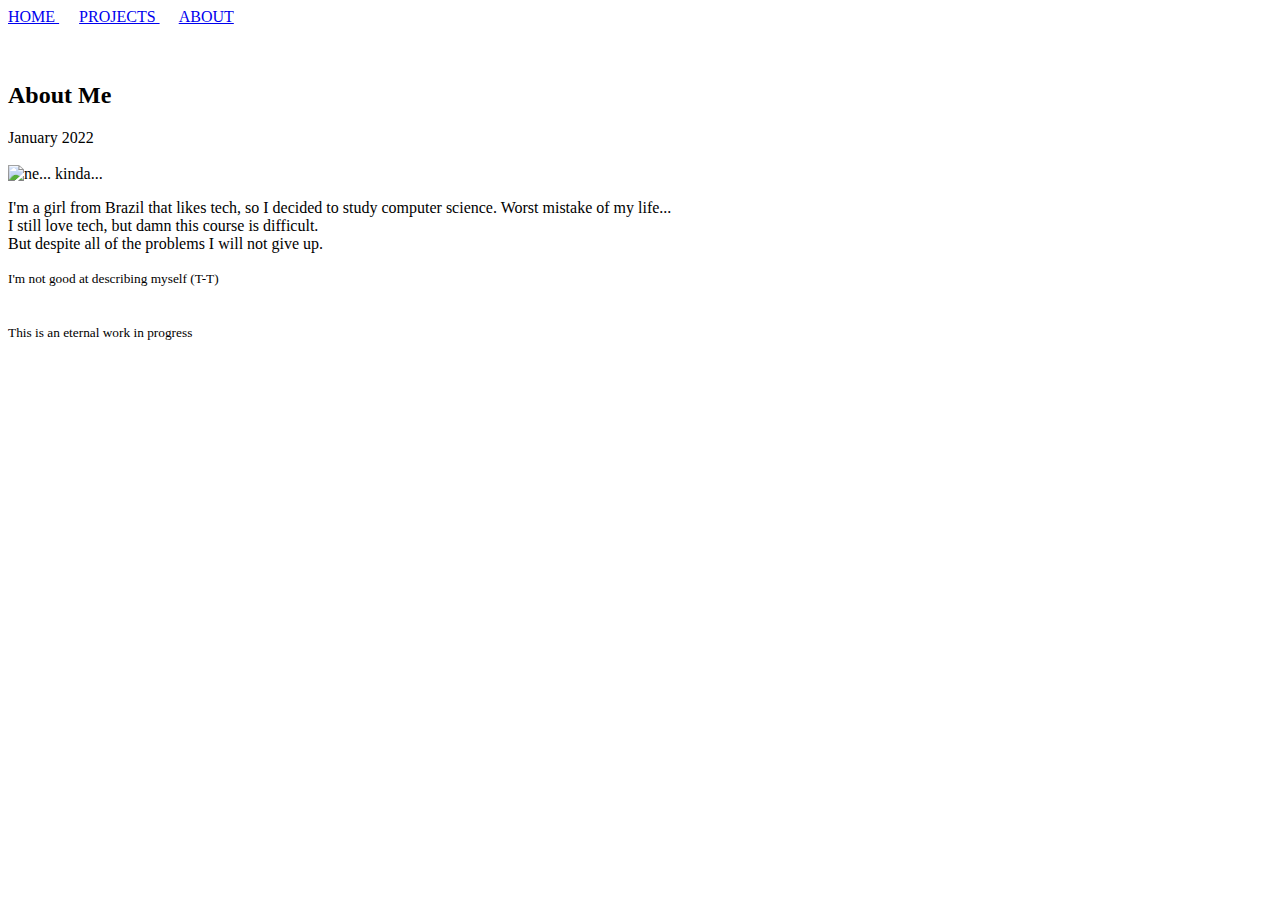
==== about.html @ ddda0219 "typo" ====
<!DOCTYPE html>
<html lang="en" dir="ltr">
  <head>
    <meta charset="utf-8">
    <meta name="viewport" content="width=device-width, initial-scale=1.0">
    <title>Apprentice Blog</title>
    <link rel="stylesheet" href="style.css">
  </head>
  <body>
    <header>
      <nav>
        <a href="index.html"> HOME </a>&emsp;
        <a href="projects.html"> PROJECTS </a>&emsp;
        <a href="#"> ABOUT </a>
      </nav>
    </header>

<br>

    <article>
      <br>
      <header>
        <h2>About Me</h2>
        <time datetime="2022-01-27">January 2022</time>
      </header>
      <br>

        <img src="img/medjed.jpeg" alt="ne... kinda...">

        <p>I'm a girl from Brazil that likes tech, so I decided to study computer science. Worst mistake of my life... <br>
          I still love tech, but damn this course is difficult. <br>
          But despite all of the problems I will not give up.</p>

      <footer><small> I'm not good at describing myself (T-T)</small></footer>
      <br>
    </article>

<br>

    <footer><small>This is an eternal work in progress</small></footer>
  </body>
</html>
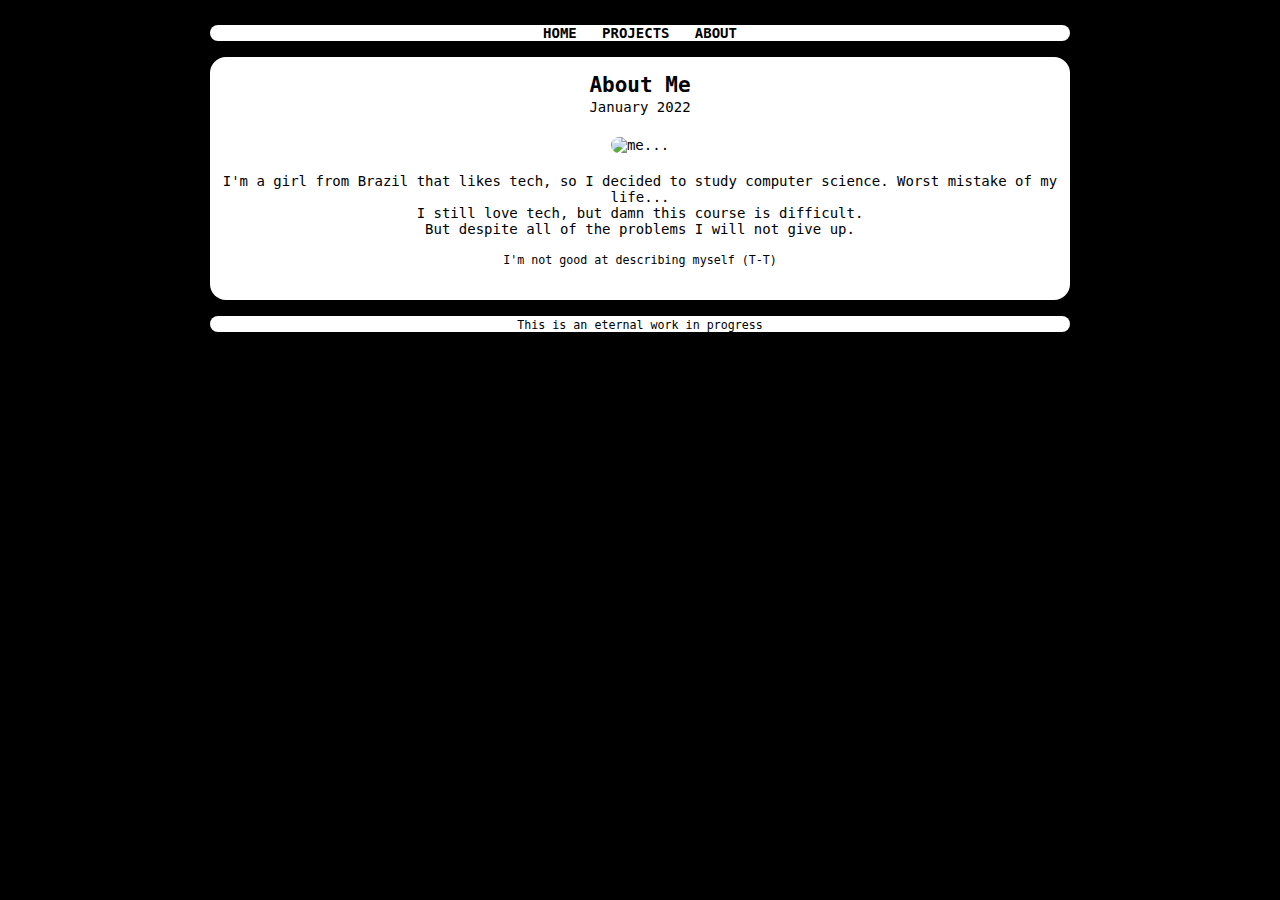
==== commit ed865956: "typo" ====
--- a/about.html
+++ b/about.html
@@ -25,7 +25,7 @@
       </header>
       <br>
 
-        <img src="img/medjed.jpeg" alt="ne... kinda...">
+        <img src="img/medjed.jpeg" alt="me...">
 
         <p>I'm a girl from Brazil that likes tech, so I decided to study computer science. Worst mistake of my life... <br>
           I still love tech, but damn this course is difficult. <br>
--- a/style.css
+++ b/style.css
@@ -0,0 +1,57 @@
+body{
+  background-color: black;
+  font-family: monospace;
+  font-size: 14px;
+}
+
+header > nav{
+  background-color: white;
+  text-align: center;
+  border-radius: 16px;
+  margin-top: 2%;
+  margin-left: 16%;
+  margin-right: 16%
+}
+
+header > nav > a{
+  color: inherit;
+  text-align: center;
+  text-decoration: none;
+  font-weight:bold;
+}
+
+a:hover{
+  color: purple;
+}
+
+article{
+  background-color: white;
+  border-radius: 16px;
+  text-align: center;
+  margin-left: 16%;
+  margin-right: 16%
+}
+
+article > header > h2{
+  margin-top: 0px;
+  margin-bottom: 2px;
+}
+
+img{
+  border-radius: 26px;
+  margin: 6px;
+  width: 200px;
+}
+
+p{
+  align-content: center;
+}
+
+footer{
+  background-color: white;
+  text-align: center;
+  border-radius: 16px;
+  margin-bottom: 2%;
+  margin-left: 16%;
+  margin-right: 16%
+}
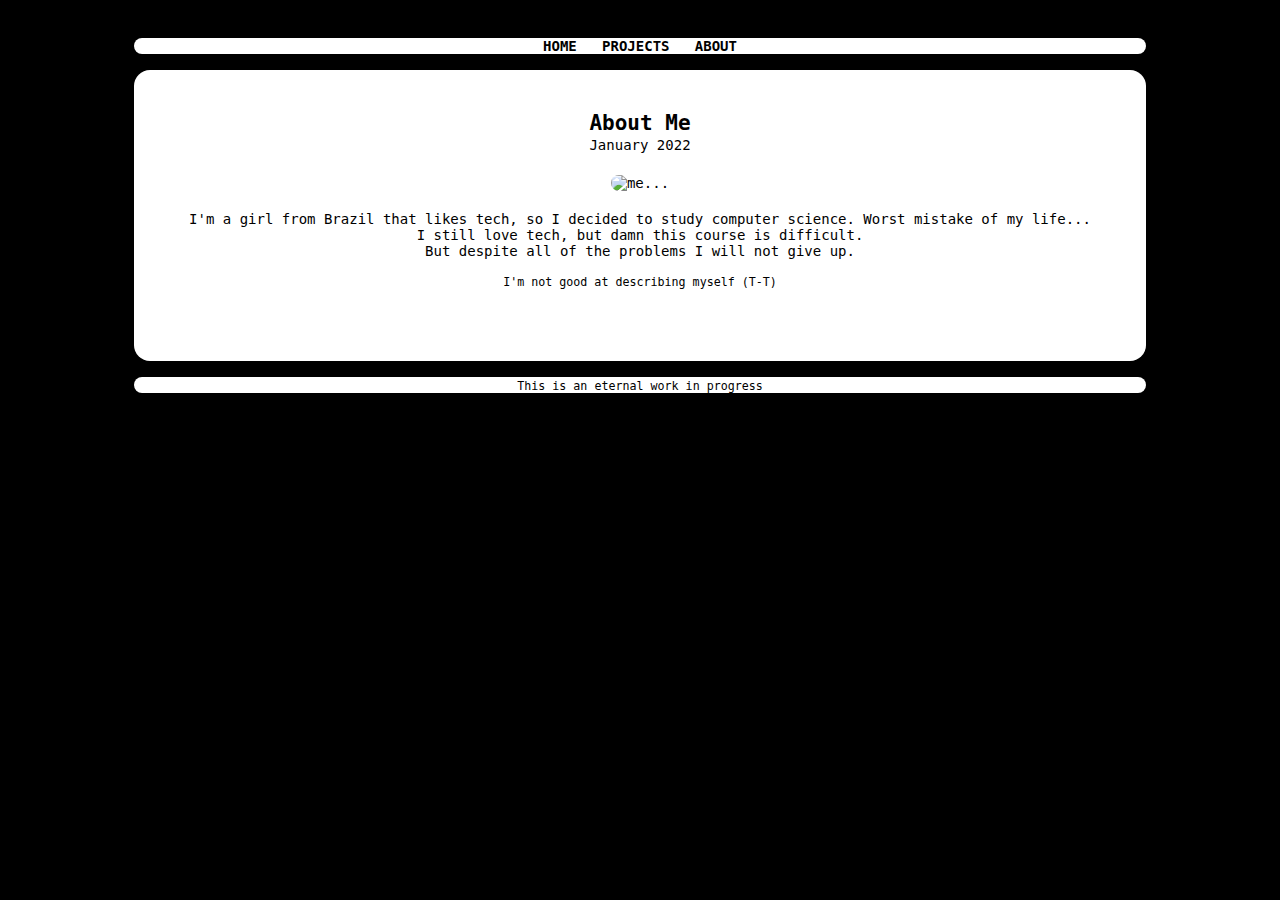
==== commit e550df56: "add favicon and the calculator project" ====
--- a/about.html
+++ b/about.html
@@ -4,6 +4,7 @@
     <meta charset="utf-8">
     <meta name="viewport" content="width=device-width, initial-scale=1.0">
     <title>Apprentice Blog</title>
+    <link rel="icon" type="image/x-icon" href="favicon.ico">
     <link rel="stylesheet" href="style.css">
   </head>
   <body>
--- a/style.css
+++ b/style.css
@@ -8,9 +8,9 @@
   background-color: white;
   text-align: center;
   border-radius: 16px;
-  margin-top: 2%;
-  margin-left: 16%;
-  margin-right: 16%
+  margin-top: 3%;
+  margin-left: 10%;
+  margin-right: 10%;
 }
 
 header > nav > a{
@@ -18,6 +18,11 @@
   text-align: center;
   text-decoration: none;
   font-weight:bold;
+}
+
+a{
+  color: #ff008f;
+  text-decoration: none;
 }
 
 a:hover{
@@ -28,8 +33,10 @@
   background-color: white;
   border-radius: 16px;
   text-align: center;
-  margin-left: 16%;
-  margin-right: 16%
+  margin-left: 10%;
+  margin-right: 10%;
+  padding-top: 2%;
+  padding-bottom: 2%;
 }
 
 article > header > h2{
@@ -51,7 +58,7 @@
   background-color: white;
   text-align: center;
   border-radius: 16px;
-  margin-bottom: 2%;
-  margin-left: 16%;
-  margin-right: 16%
+  margin-bottom: 3%;
+  margin-left: 10%;
+  margin-right: 10%;
 }
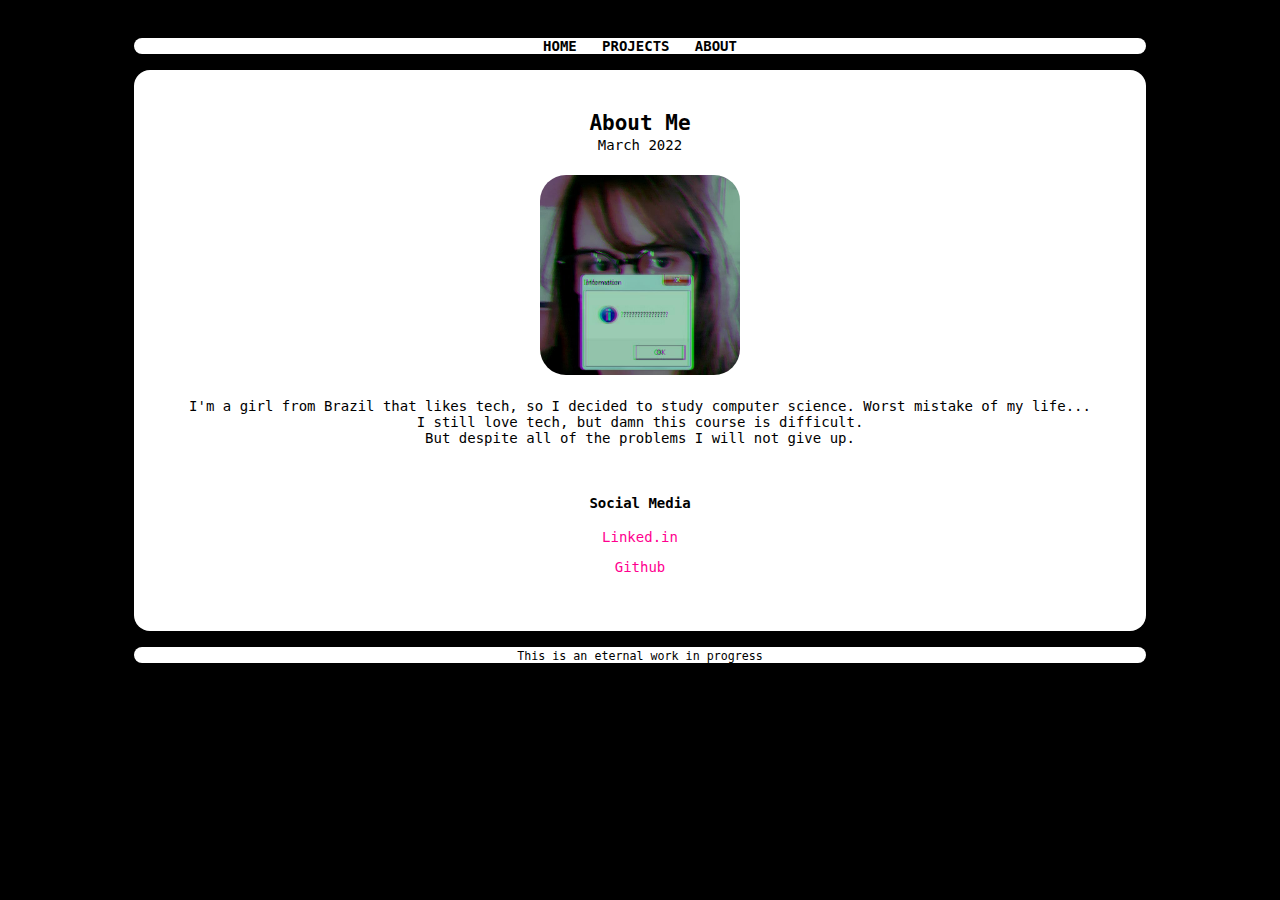
==== commit 95ebd856: "update march 2022" ====
--- a/about.html
+++ b/about.html
@@ -22,17 +22,20 @@
       <br>
       <header>
         <h2>About Me</h2>
-        <time datetime="2022-01-27">January 2022</time>
+        <time datetime="2022-03-06">March 2022</time>
       </header>
       <br>
 
-        <img src="img/medjed.jpeg" alt="me...">
+        <img src="img/pic.jpg" alt="It's me">
 
         <p>I'm a girl from Brazil that likes tech, so I decided to study computer science. Worst mistake of my life... <br>
           I still love tech, but damn this course is difficult. <br>
           But despite all of the problems I will not give up.</p>
+      <br>
+       <h4>Social Media</h4>
+       <p> <a href="www.linkedin.com/in/erika-6b2399231">Linked.in</a> </p>
+       <p> <a href="https://github.com/LoveyApprentice">Github</a> </p>
 
-      <footer><small> I'm not good at describing myself (T-T)</small></footer>
       <br>
     </article>
 
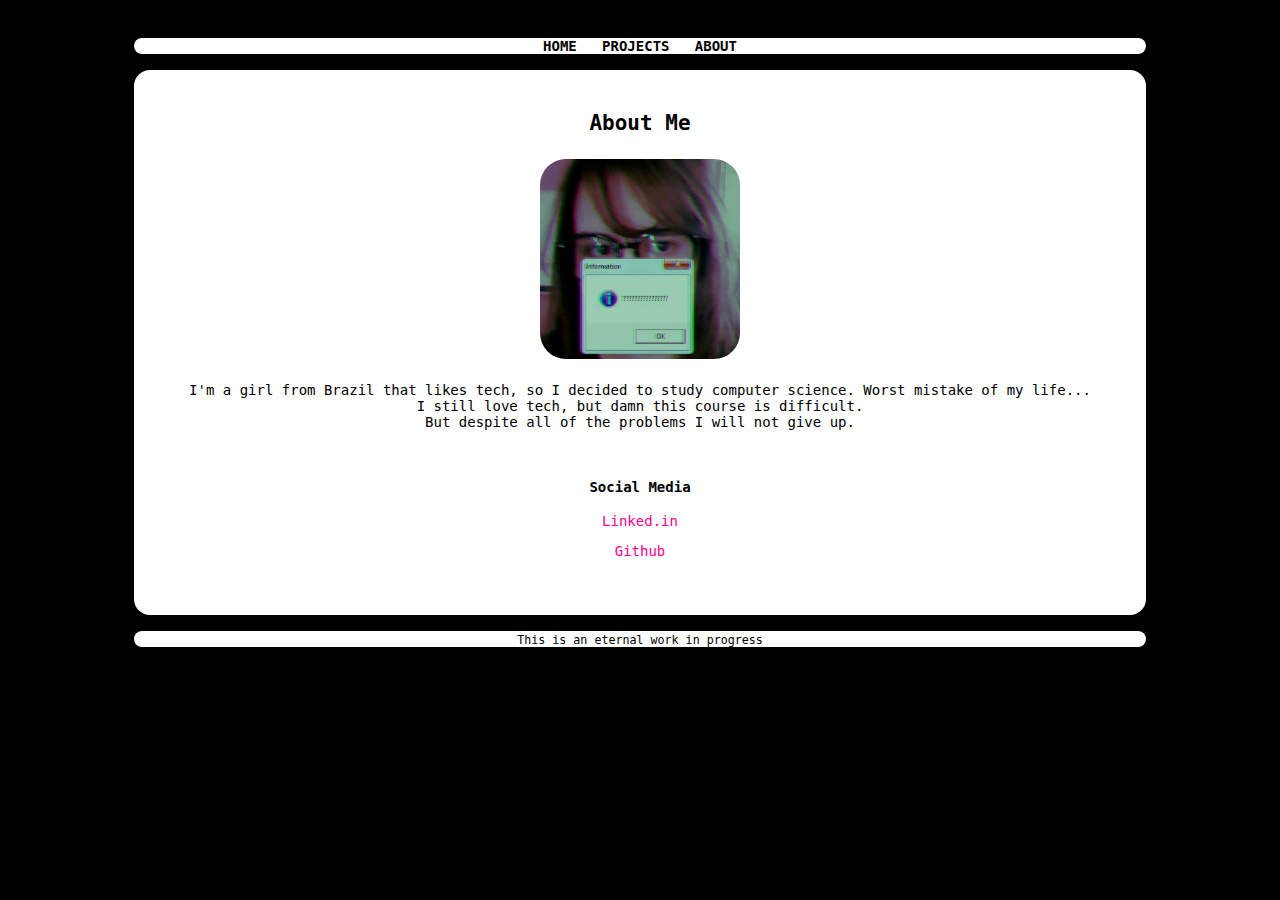
==== commit 6f4e73c1: "adicionando projetos do replit" ====
--- a/about.html
+++ b/about.html
@@ -22,7 +22,6 @@
       <br>
       <header>
         <h2>About Me</h2>
-        <time datetime="2022-03-06">March 2022</time>
       </header>
       <br>
 
--- a/style.css
+++ b/style.css
@@ -1,3 +1,12 @@
+/*GAME FONT */
+@font-face {
+    font-family: 'pixel';
+    src: url('webfontkit/pixelemulator-xq08-webfont.woff2') format('woff2'),
+         url('webfontkit/pixelemulator-xq08-webfont.woff') format('woff');
+    font-weight: normal;
+    font-style: normal;
+}
+
 body{
   background-color: black;
   font-family: monospace;
@@ -62,3 +71,8 @@
   margin-left: 10%;
   margin-right: 10%;
 }
+
+li{
+  list-style: none;
+  line-height: 25px;
+}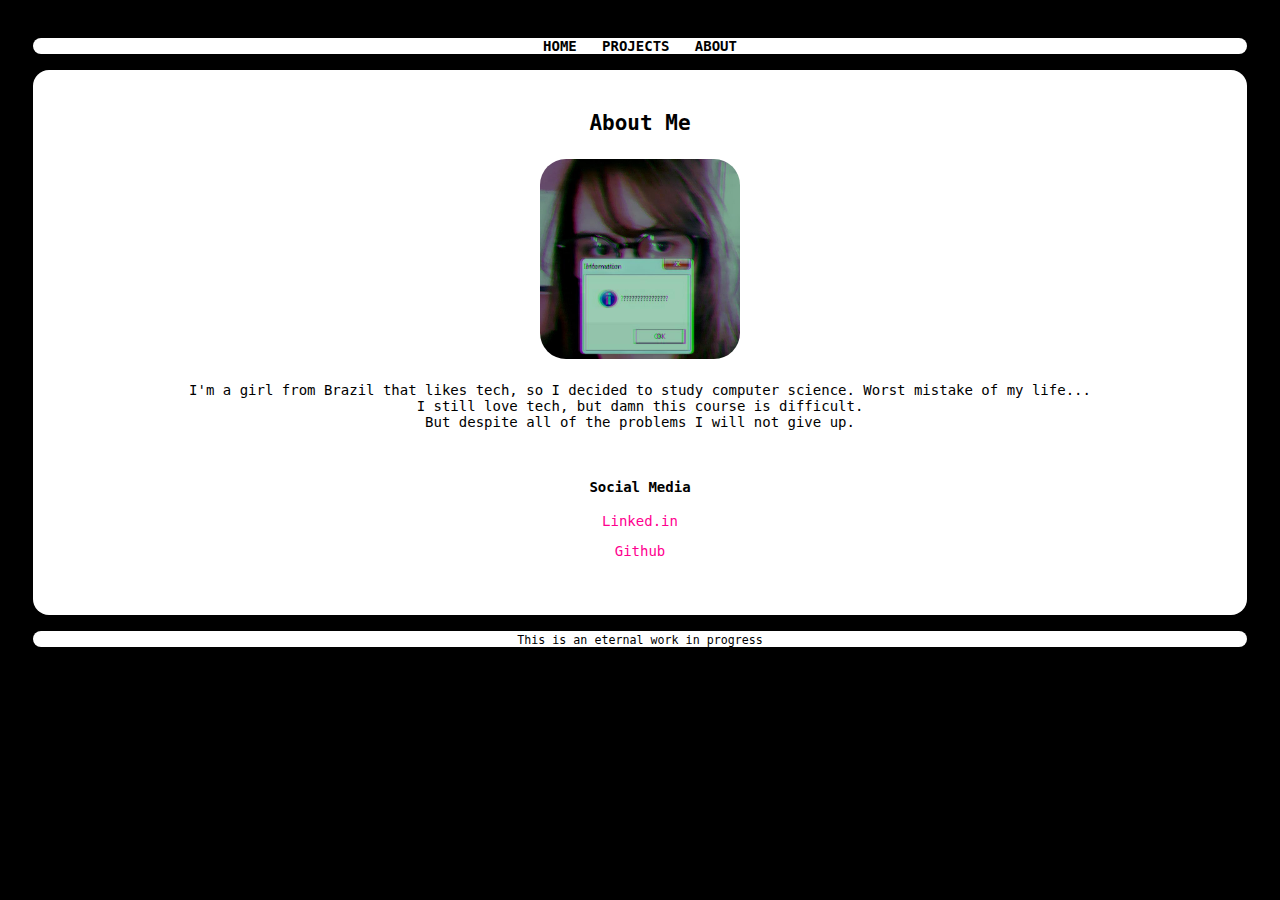
==== commit 76524036: "Update about.html" ====
--- a/about.html
+++ b/about.html
@@ -33,7 +33,7 @@
       <br>
        <h4>Social Media</h4>
        <p> <a href="www.linkedin.com/in/erika-6b2399231">Linked.in</a> </p>
-       <p> <a href="https://github.com/LoveyApprentice">Github</a> </p>
+       <p> <a href="https://github.com/little-medjed">Github</a> </p>
 
       <br>
     </article>
--- a/style.css
+++ b/style.css
@@ -18,8 +18,8 @@
   text-align: center;
   border-radius: 16px;
   margin-top: 3%;
-  margin-left: 10%;
-  margin-right: 10%;
+  margin-left: 2%;
+  margin-right: 2%;
 }
 
 header > nav > a{
@@ -42,8 +42,8 @@
   background-color: white;
   border-radius: 16px;
   text-align: center;
-  margin-left: 10%;
-  margin-right: 10%;
+  margin-left: 2%;
+  margin-right: 2%;
   padding-top: 2%;
   padding-bottom: 2%;
 }
@@ -68,11 +68,15 @@
   text-align: center;
   border-radius: 16px;
   margin-bottom: 3%;
-  margin-left: 10%;
-  margin-right: 10%;
+  margin-left: 2%;
+  margin-right: 2%;
+}
+
+ul{
+  text-align: left;
+  list-style: none;
 }
 
 li{
-  list-style: none;
-  line-height: 25px;
+  margin: 1em;
 }